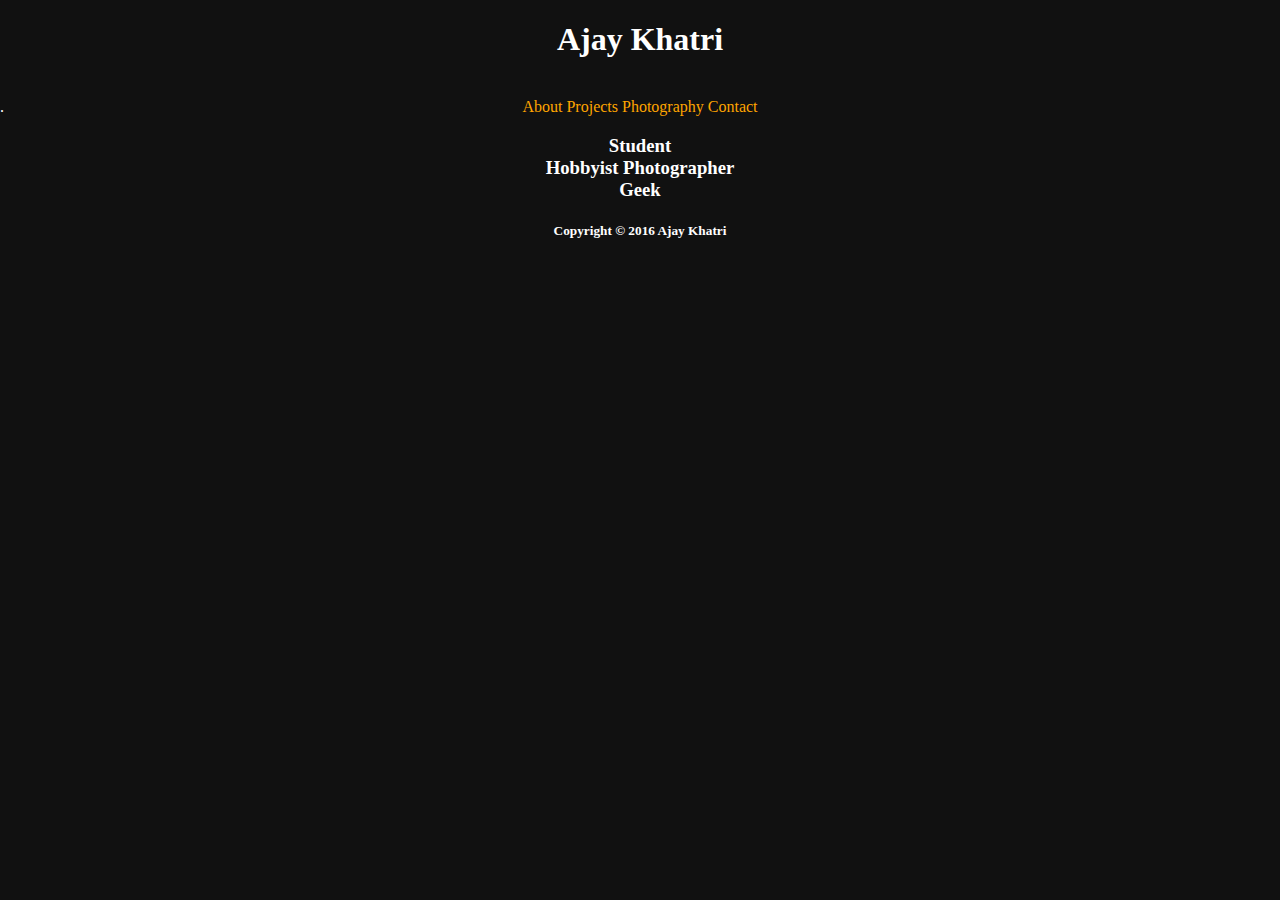
==== index.html @ b61046ff "Update index.html" ====
<!DOCTYPE html>
<html>
<head>
<title>Ajay Khatri</title>
<link href= "style.css" rel= "stylesheet" type="text/css">
</head>
<body>
  <div id="container">
    <div id="header">
      <h1>Ajay Khatri</h1>
      <ul>
        <li>
        <a href="about.html">About</a>
        <a href="projects.html">Projects</a>
        <a href="Photography.html">Photography</a>
        <a href="Contact.html">Contact</a>
        </li>
      </ul>
    </div>
    <div id="main">
      <h3>Student    <br>         Hobbyist Photographer      <br>         Geek</h3>
    </div>
    <div id="footer">
      <h5>Copyright &copy; 2016 Ajay Khatri </h5>
    </div>
  </div>
</body>
</html>
---- style.css ----
body {
  background-color: #111111;
  font: Helvetica, Arial, sans-serif;
}
#container {
  width: 100%;
  height:100%;
}
#header {
  color: white;
  text-align: center;
}
#header ul {
  display: inline;
  list-style-type: nonee;
}
#main {
  color: white;
  text-align:center;
}
#footer
{
  color: white;
  text-align: center;
}

a {
  text-decoration: none; 
  color: orange;
}

.selected {
  font-weight: bold;
}
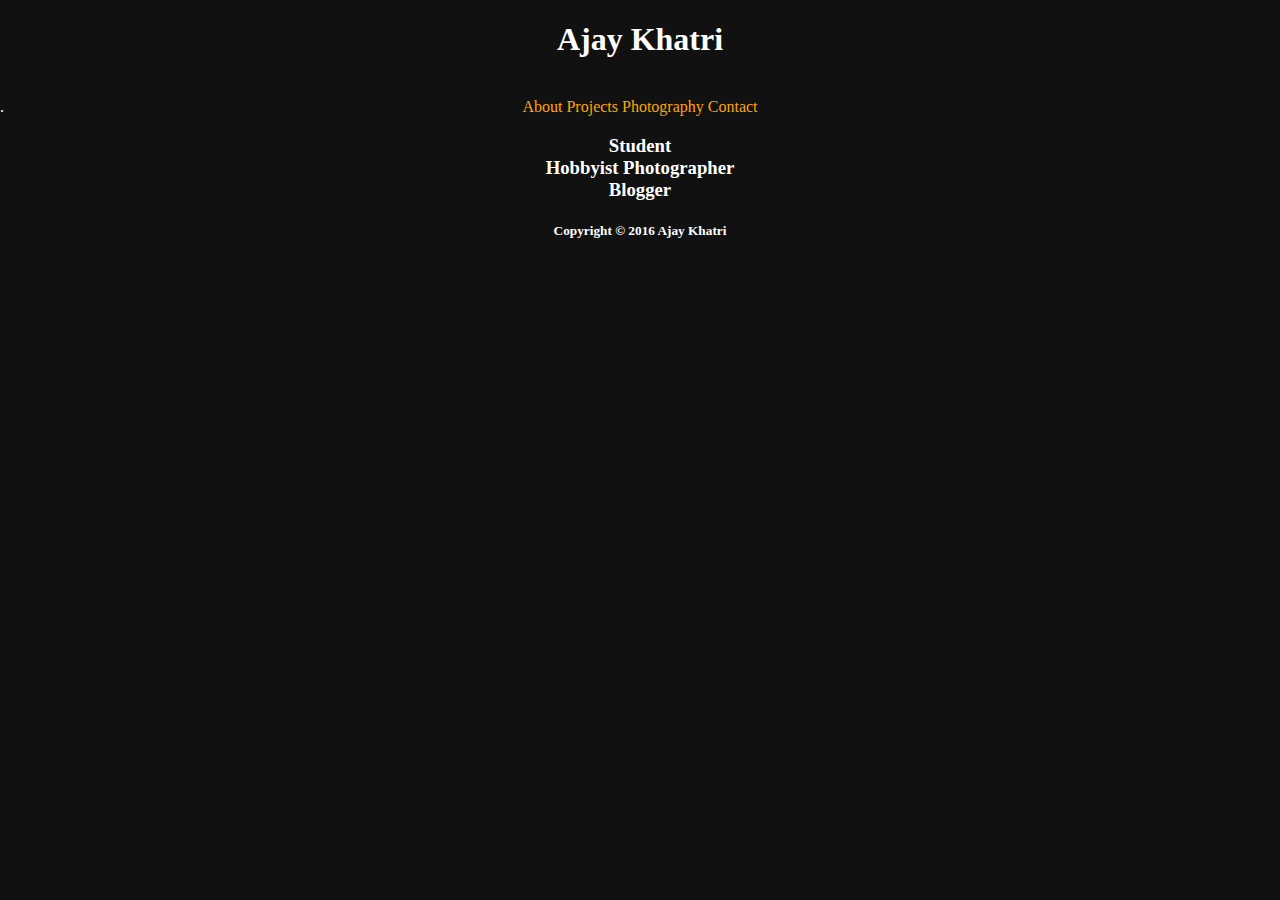
==== commit 7f67086d: "Update index.html" ====
--- a/index.html
+++ b/index.html
@@ -18,7 +18,7 @@
       </ul>
     </div>
     <div id="main">
-      <h3>Student    <br>         Hobbyist Photographer      <br>         Geek</h3>
+      <h3>Student    <br>         Hobbyist Photographer     <br> Blogger </h3>
     </div>
     <div id="footer">
       <h5>Copyright &copy; 2016 Ajay Khatri </h5>
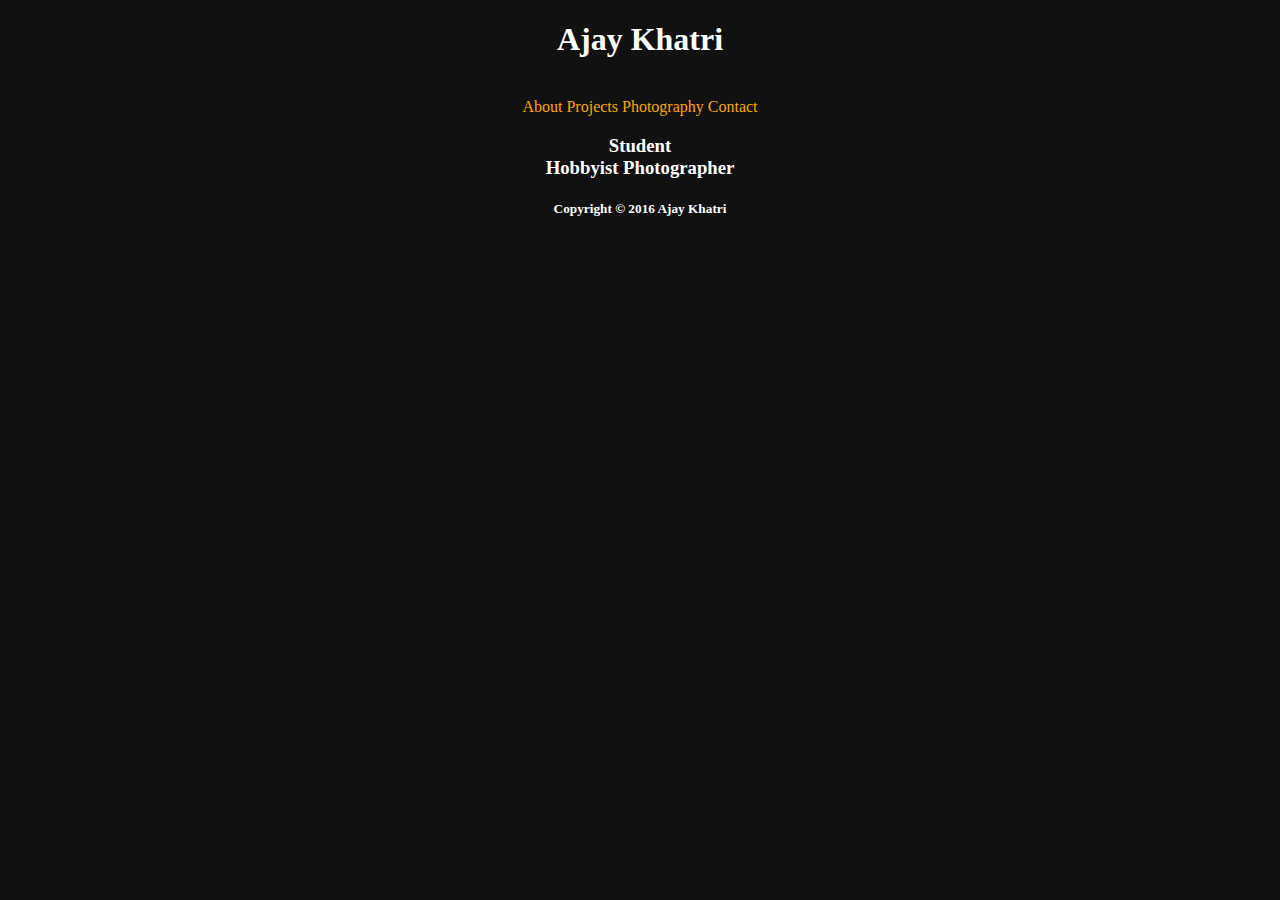
==== commit c1d7d36c: "Update index.html" ====
--- a/index.html
+++ b/index.html
@@ -18,7 +18,7 @@
       </ul>
     </div>
     <div id="main">
-      <h3>Student    <br>         Hobbyist Photographer     <br> Blogger </h3>
+      <h3>Student    <br>         Hobbyist Photographer </h3>
     </div>
     <div id="footer">
       <h5>Copyright &copy; 2016 Ajay Khatri </h5>
--- a/style.css
+++ b/style.css
@@ -12,7 +12,7 @@
 }
 #header ul {
   display: inline;
-  list-style-type: nonee;
+  list-style-type: none;
 }
 #main {
   color: white;
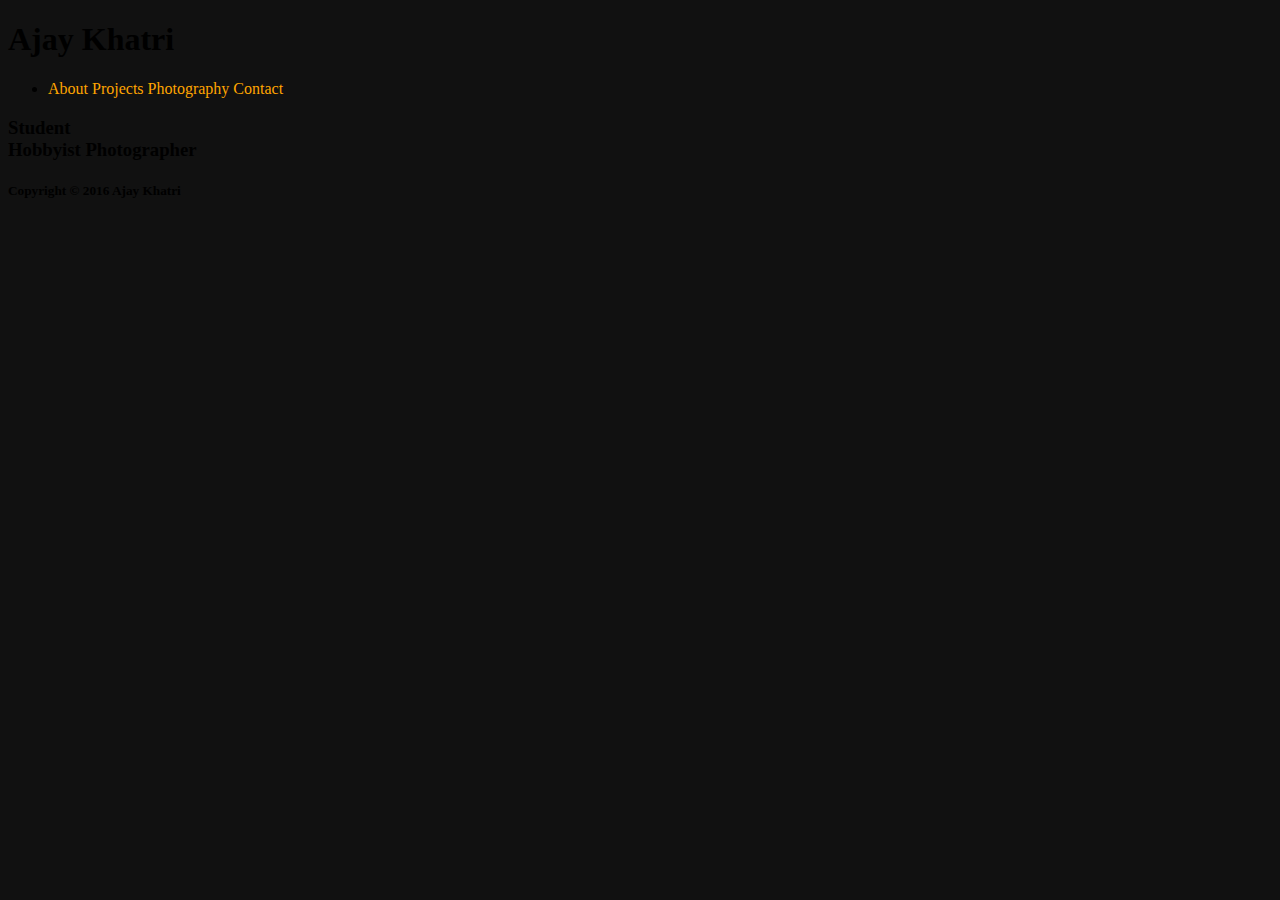
==== commit 32a8e813: "Update index.html" ====
--- a/index.html
+++ b/index.html
@@ -5,8 +5,8 @@
 <link href= "style.css" rel= "stylesheet" type="text/css">
 </head>
 <body>
-  <div id="container">
-    <div id="header">
+  <div class="container">
+    <div class="header">
       <h1>Ajay Khatri</h1>
       <ul>
         <li>
@@ -17,10 +17,10 @@
         </li>
       </ul>
     </div>
-    <div id="main">
+    <div class="main">
       <h3>Student    <br>         Hobbyist Photographer </h3>
     </div>
-    <div id="footer">
+    <div class="footer">
       <h5>Copyright &copy; 2016 Ajay Khatri </h5>
     </div>
   </div>
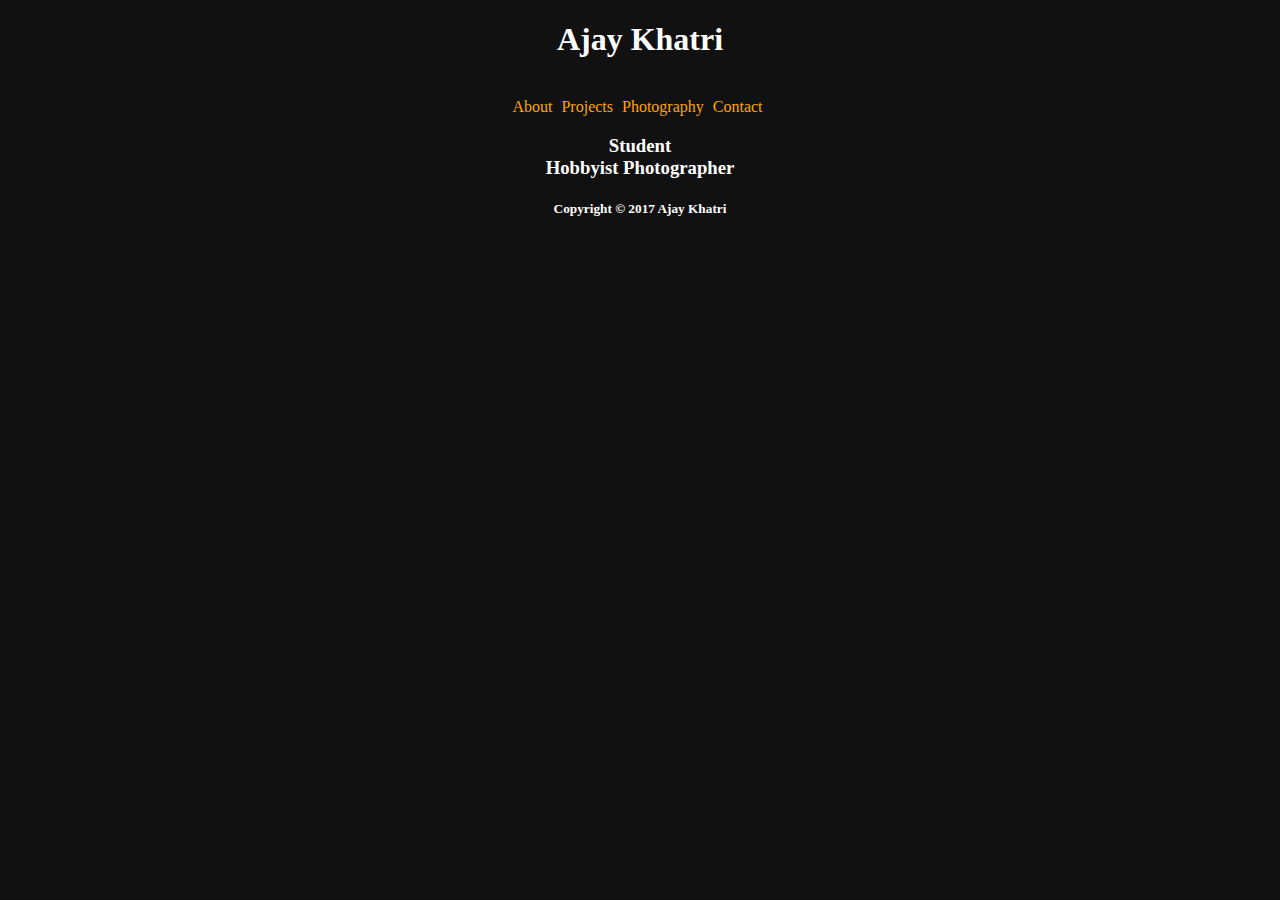
==== commit 08cfd652: "year" ====
--- a/index.html
+++ b/index.html
@@ -21,7 +21,7 @@
       <h3>Student    <br>         Hobbyist Photographer </h3>
     </div>
     <div class="footer">
-      <h5>Copyright &copy; 2016 Ajay Khatri </h5>
+      <h5>Copyright &copy; 2017 Ajay Khatri </h5>
     </div>
   </div>
 </body>
--- a/style.css
+++ b/style.css
@@ -2,23 +2,26 @@
   background-color: #111111;
   font: Helvetica, Arial, sans-serif;
 }
-#container {
+.container {
   width: 100%;
   height:100%;
 }
-#header {
+.header {
   color: white;
   text-align: center;
 }
-#header ul {
+.header ul {
   display: inline;
   list-style-type: none;
 }
-#main {
+.header a {
+  margin: 0 5px 0 0;
+}
+.main {
   color: white;
   text-align:center;
 }
-#footer
+.footer
 {
   color: white;
   text-align: center;
@@ -26,9 +29,12 @@
 
 a {
   text-decoration: none; 
-  color: orange;
+  color: #ffa500;
+}
+a:hover {
+  color: #ee7500;
 }
 
 .selected {
-  font-weight: bold;
+  text-decoration: underline;
 }
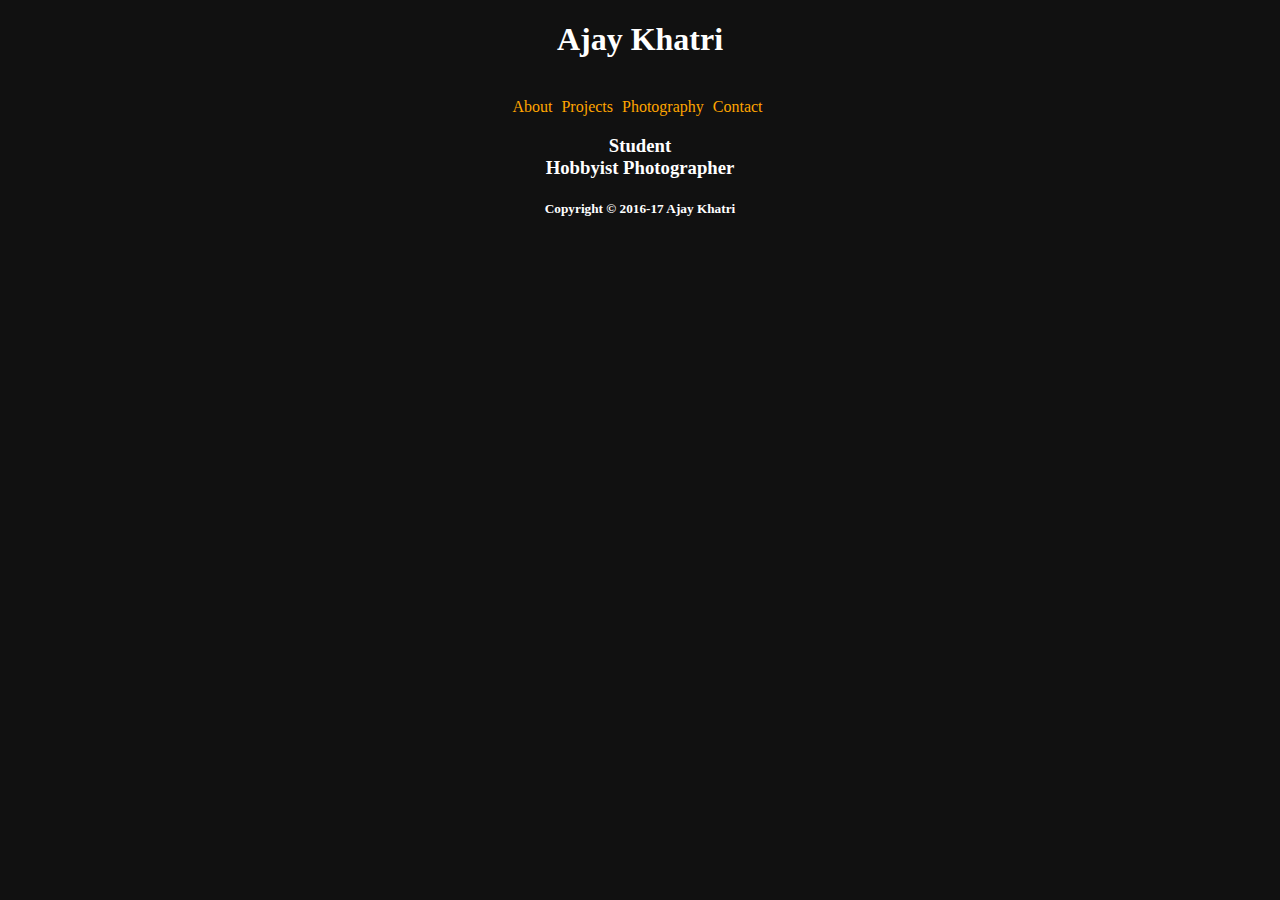
==== commit 22ad762f: "Update index.html" ====
--- a/index.html
+++ b/index.html
@@ -21,7 +21,7 @@
       <h3>Student    <br>         Hobbyist Photographer </h3>
     </div>
     <div class="footer">
-      <h5>Copyright &copy; 2017 Ajay Khatri </h5>
+      <h5>Copyright &copy; 2016-17 Ajay Khatri </h5>
     </div>
   </div>
 </body>
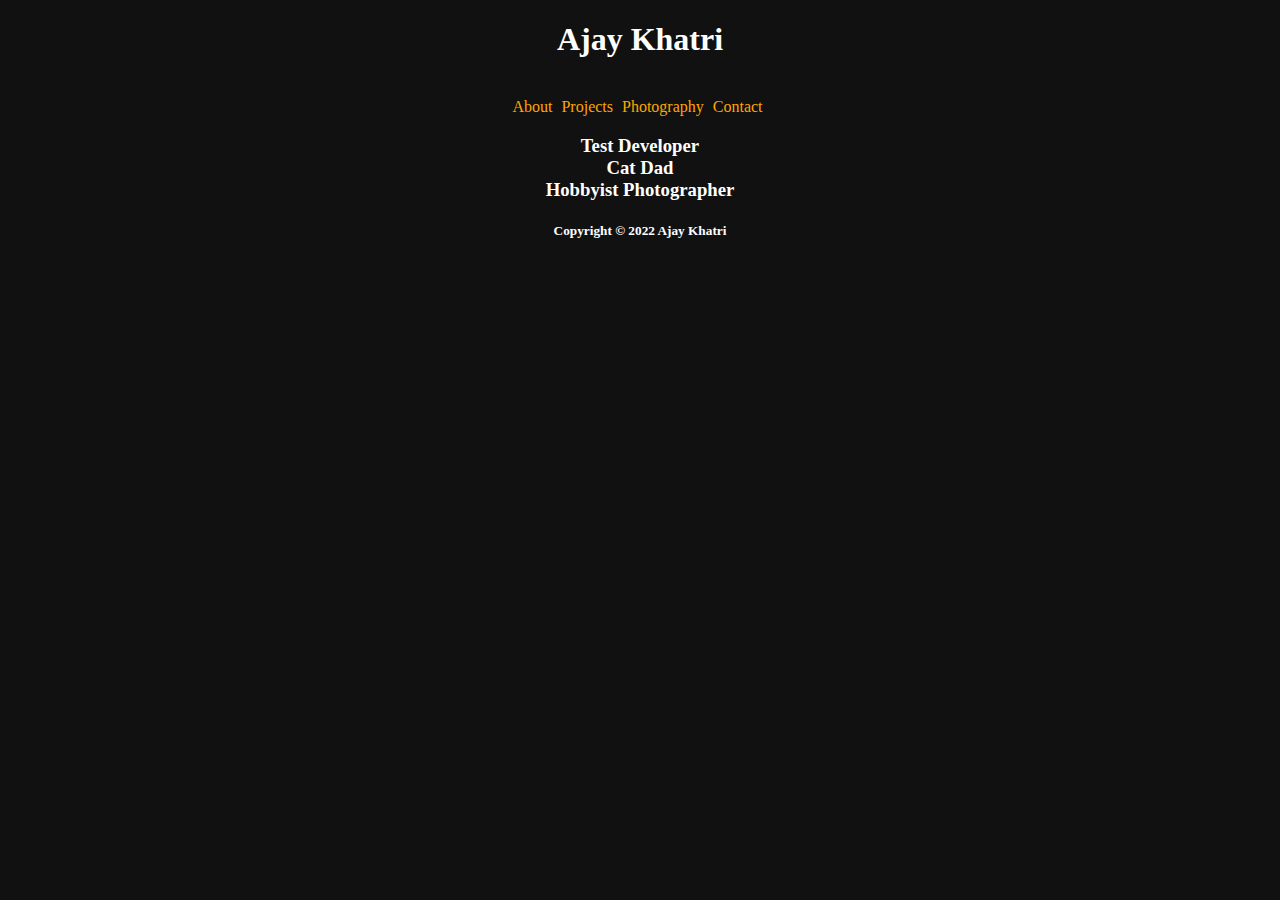
==== commit 686f28e4: "Update index.html" ====
--- a/index.html
+++ b/index.html
@@ -12,16 +12,16 @@
         <li>
         <a href="about.html">About</a>
         <a href="projects.html">Projects</a>
-        <a href="Photography.html">Photography</a>
-        <a href="Contact.html">Contact</a>
+        <a href="photography.html">Photography</a>
+        <a href="contact.html">Contact</a>
         </li>
       </ul>
     </div>
     <div class="main">
-      <h3>Student    <br>         Hobbyist Photographer </h3>
+      <h3>Test Developer <br> Cat Dad <br>  Hobbyist Photographer </h3>
     </div>
     <div class="footer">
-      <h5>Copyright &copy; 2016-17 Ajay Khatri </h5>
+      <h5>Copyright &copy; 2022 Ajay Khatri </h5>
     </div>
   </div>
 </body>
